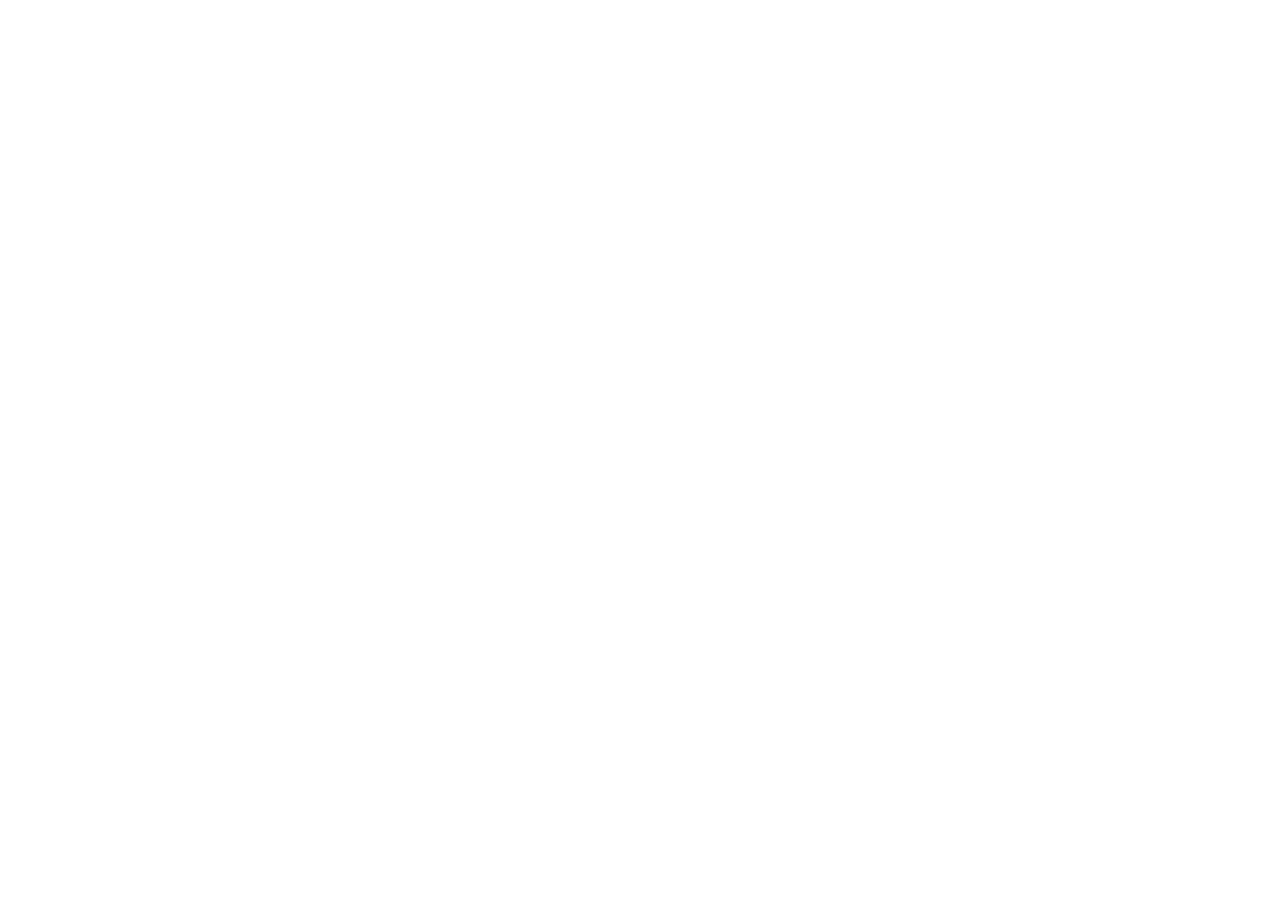
==== Calculator/index.html @ 96c86e22 "Dont wanna lose this list. hence commiting" ====
<!DOCTYPE html>
<html lang="en">
  <head>
    <meta charset="UTF-8" />
    <meta name="viewport" content="width=device-width, initial-scale=1.0" />
    <title>Calculator</title>
  </head>
  <body>
    <div class="container">
      
    </div>
    <script defer src="script.js"></script>
  </body>
</html>
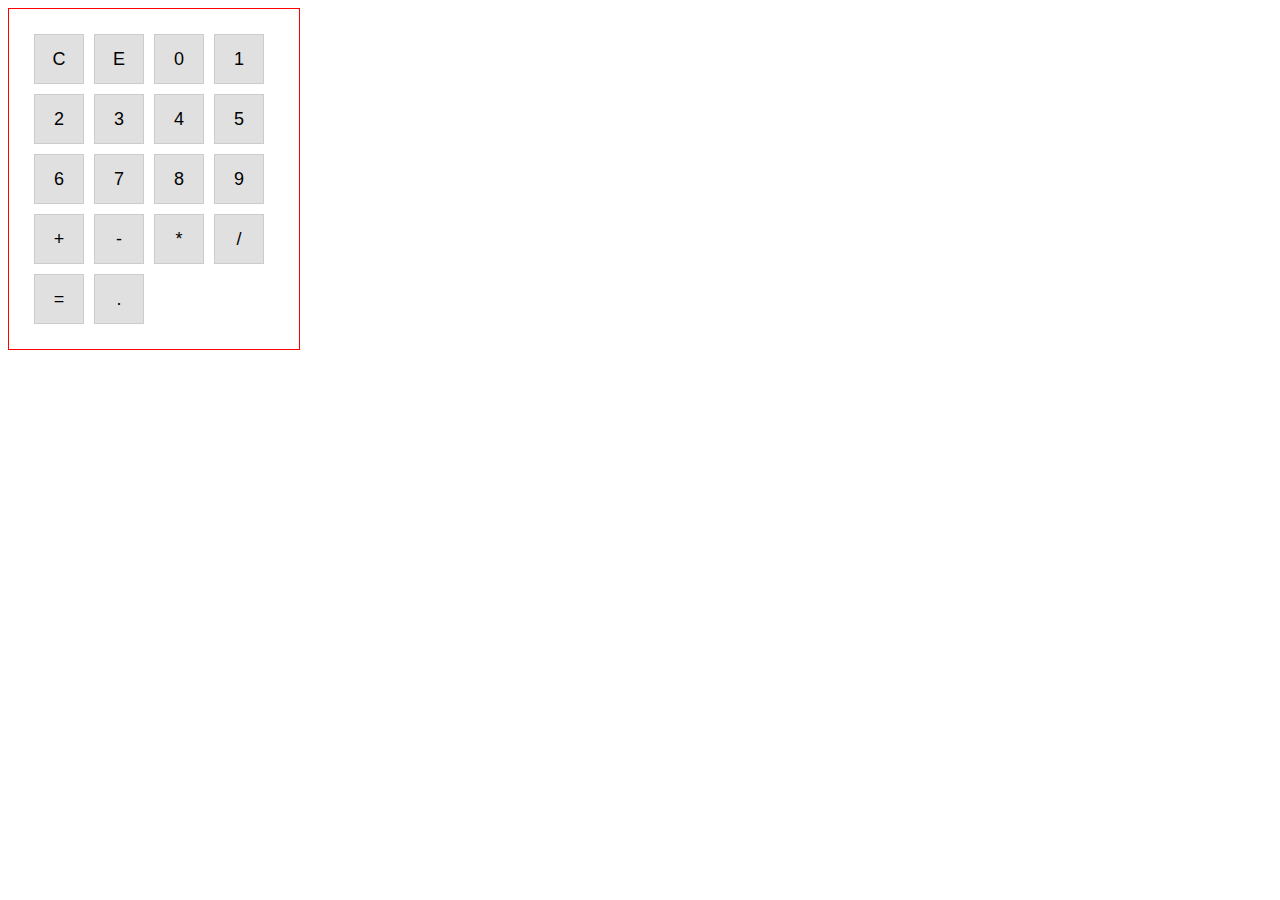
==== commit 493c4e45: "Worked on styles" ====
--- a/Calculator/index.html
+++ b/Calculator/index.html
@@ -4,9 +4,10 @@
     <meta charset="UTF-8" />
     <meta name="viewport" content="width=device-width, initial-scale=1.0" />
     <title>Calculator</title>
+    <link rel="stylesheet" href="style.css">
   </head>
   <body>
-    <div class="container">
+    <div id="container">
       
     </div>
     <script defer src="script.js"></script>
--- a/Calculator/style.css
+++ b/Calculator/style.css
@@ -0,0 +1,23 @@
+#container {
+  border: 1px solid red;
+  width: 250px;
+  padding: 20px;
+  display: grid;
+  grid-template-columns: repeat(4, 0.1fr);
+  grid-template-rows: repeat(5, 0.1fr);
+}
+
+.button {
+  width: 50px;
+  height: 50px;
+  margin: 5px;
+  text-align: center;
+  font-size: 18px;
+  background-color: #e0e0e0;
+  border: 1px solid #ccc;
+  cursor: pointer;
+}
+
+.button:hover {
+  background-color: #d3d3d3; /* Change background color on hover */
+}
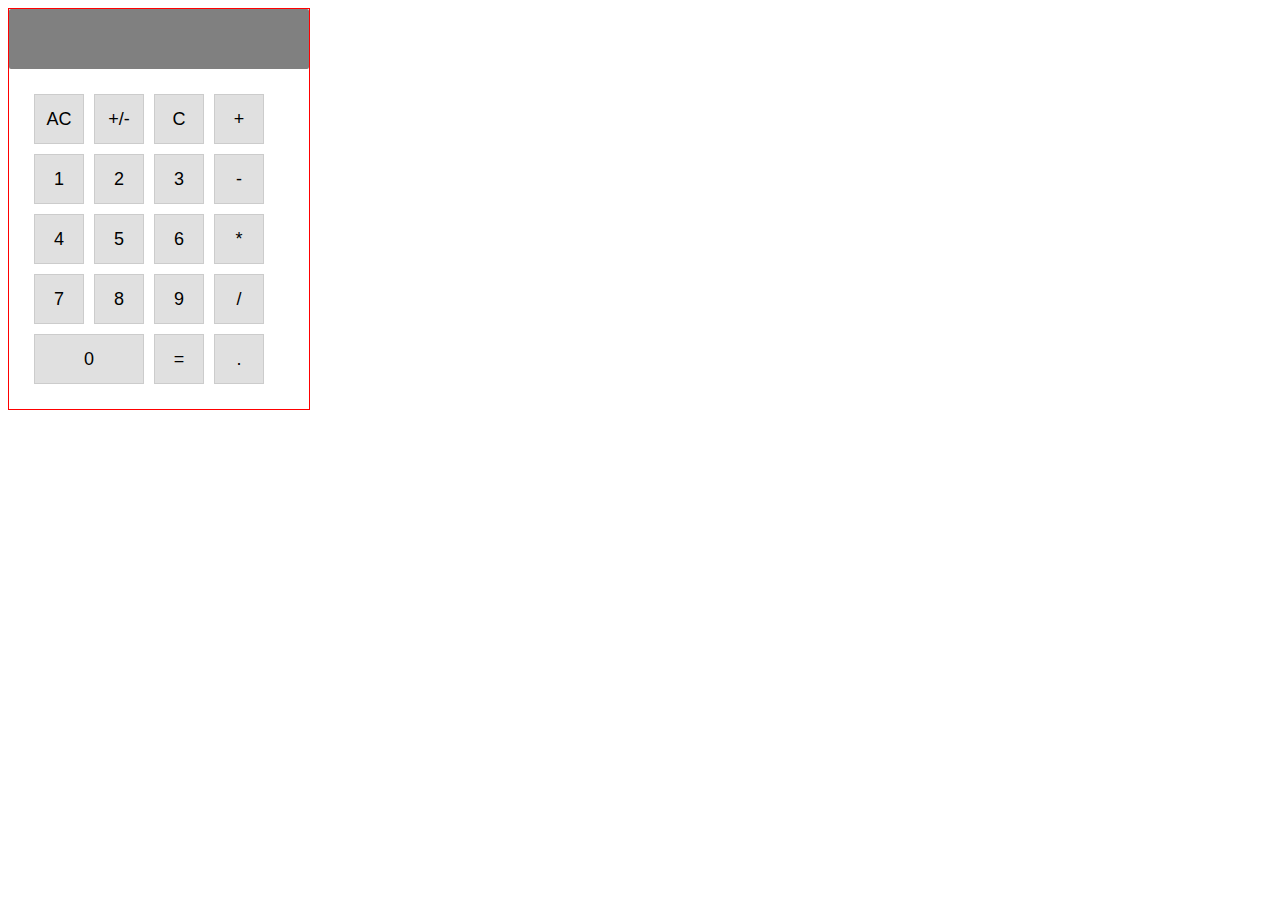
==== commit 6a9621ff: "Created answerf field" ====
--- a/Calculator/index.html
+++ b/Calculator/index.html
@@ -7,8 +7,10 @@
     <link rel="stylesheet" href="style.css">
   </head>
   <body>
-    <div id="container">
-      
+    <div class="calculator">
+      <div class="answer"></div>
+      <div id="container">
+      </div>
     </div>
     <script defer src="script.js"></script>
   </body>
--- a/Calculator/style.css
+++ b/Calculator/style.css
@@ -1,10 +1,14 @@
 #container {
-  border: 1px solid red;
   width: 250px;
   padding: 20px;
   display: grid;
   grid-template-columns: repeat(4, 0.1fr);
   grid-template-rows: repeat(5, 0.1fr);
+}
+
+#zero {
+  grid-column: span 2;
+  width: auto;
 }
 
 .button {
@@ -21,3 +25,18 @@
 .button:hover {
   background-color: #d3d3d3; /* Change background color on hover */
 }
+
+.calculator {
+  display: flex;
+  flex-direction: column;
+  border: 1px solid red;
+  width: 300px;
+}
+
+.answer {
+  background-color: gray;
+  border-radius: 2px;
+  width: auto;
+  padding: 20px;
+  height: 20px;
+}
